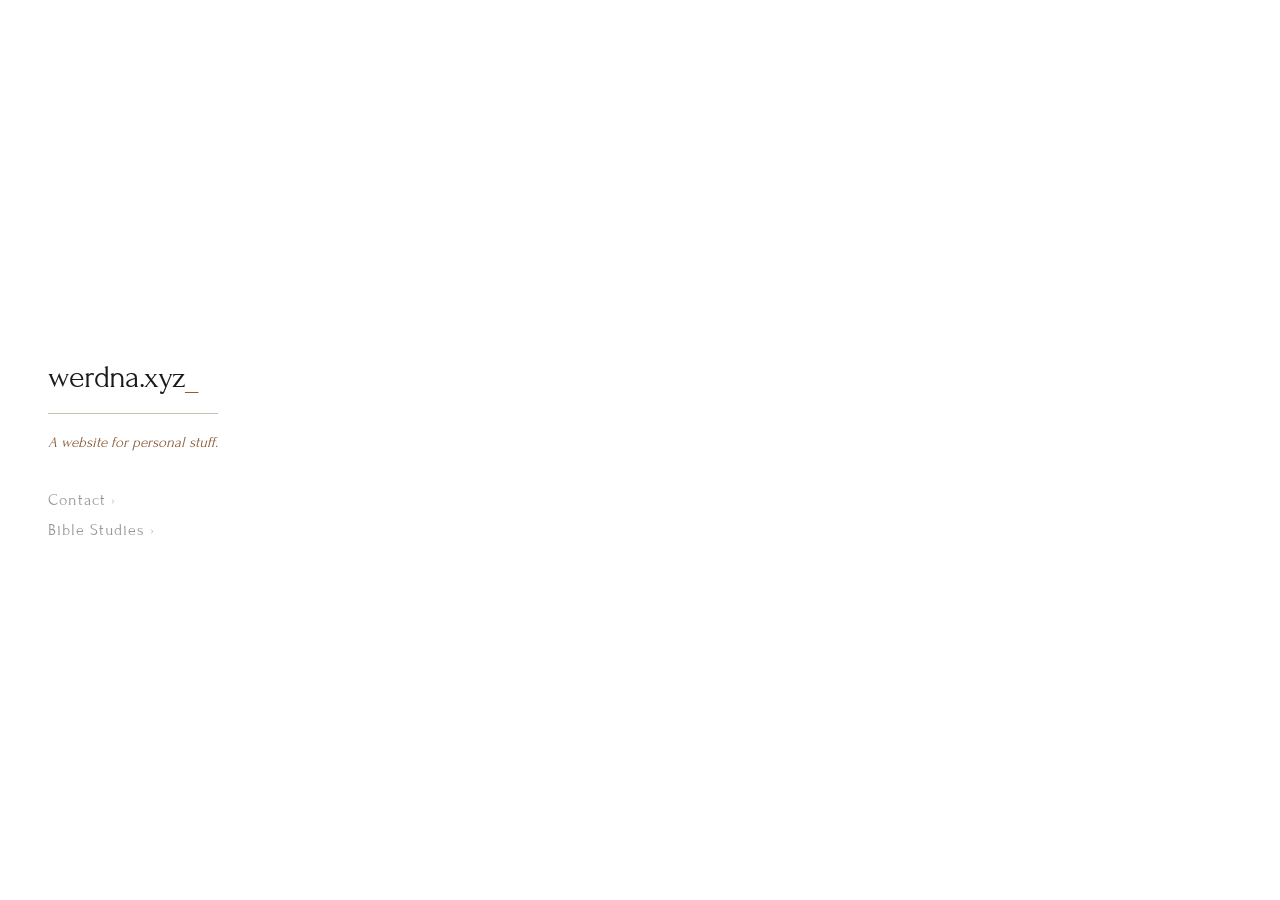
==== index.html @ e883db03 "mobile adjustment" ====
<!DOCTYPE html>
<html lang="en">
<head>
  <meta charset="UTF-8">
  <meta name="viewport" content="width=device-width, initial-scale=1.0">
  <title>Andrew Coulson</title>
  <style>
    @import url('https://fonts.googleapis.com/css2?family=Forum&display=swap');

    *, *::before, *::after {
      margin: 0;
      padding: 0;
      box-sizing: border-box;
    }

    :root {
      --fg: #1a1a1a;
      --muted: #c8c2b4;
      --accent: #8b5e3c;
    }

    body {
      background: #ffffff;
      color: var(--fg);
      font-family: 'Forum', Georgia, serif;
      font-weight: 300;
      height: 100svh;
      display: flex;
      align-items: stretch;
    }

    .photo {
      flex-shrink: 0;
      height: 100svh;
    }

    .photo img {
      height: 100%;
      width: auto;
      display: block;
    }

    main {
      display: flex;
      flex-direction: column;
      justify-content: center;
      padding: 3rem;
      animation: appear 0.5s ease both;
    }

    @keyframes appear {
      from { opacity: 0; transform: translateY(6px); }
      to   { opacity: 1; transform: translateY(0); }
    }

    h1 {
      font-size: clamp(1.6rem, 2.5vw, 2.25rem);
      font-weight: 300;
      letter-spacing: -0.03em;
      line-height: 1;
      margin-bottom: 1.25rem;
    }

    h1::after {
      content: '_';
      color: var(--accent);
      animation: blink 1.1s step-end infinite;
    }

    @keyframes blink {
      0%, 100% { opacity: 1; }
      50%       { opacity: 0; }
    }

    hr {
      border: none;
      border-top: 1px solid var(--muted);
      margin-bottom: 1.25rem;
    }

    .tagline {
      font-size: 0.95rem;
      font-style: italic;
      color: var(--accent);
      margin-bottom: 2.5rem;
    }

    .nav {
      display: flex;
      flex-direction: column;
      gap: 0.75rem;
    }

    .nav-item {
      position: relative;
    }

    .nav-label {
      font-size: 1rem;
      letter-spacing: 0.06em;
      opacity: 0.45;
      cursor: default;
      transition: opacity 0.15s;
      display: flex;
      align-items: center;
      gap: 0.35rem;
    }

    .nav-label::after {
      content: '›';
      color: var(--accent);
      font-size: 1rem;
      line-height: 1;
    }

    .nav-item:hover .nav-label {
      opacity: 1;
    }

    .flyout {
      position: absolute;
      left: calc(100% + 1rem);
      top: 0;
      transform: translateX(-4px);
      list-style: none;
      display: flex;
      flex-direction: column;
      gap: 0.5rem;
      white-space: nowrap;
      opacity: 0;
      pointer-events: none;
      transition: opacity 0.15s, transform 0.15s;
    }

    .nav-item:hover .flyout {
      opacity: 1;
      pointer-events: auto;
      transform: translateX(0);
    }

    .flyout a {
      color: var(--fg);
      text-decoration: none;
      font-size: 0.95rem;
      letter-spacing: 0.04em;
      opacity: 0.4;
      transition: opacity 0.15s;
    }

    .flyout a:hover {
      opacity: 1;
    }

    @media (max-width: 640px) {
      body { flex-direction: column; height: auto; }
      .photo { height: 60svw; width: 100%; }
      .photo img { width: 100%; height: 100%; object-fit: cover; object-position: top; }
      main { padding: 2.5rem 2rem; }
    }
  </style>
</head>
<body>
  <div class="photo">
    <img src="home.jpg" alt="">
  </div>
  <main>
    <h1>werdna.xyz</h1>
    <hr>
    <p class="tagline">A website for personal stuff.</p>
    <div class="nav">
      <div class="nav-item">
        <span class="nav-label">Contact</span>
        <ul class="flyout">
          <li><a href="mailto:andrew@werdna.xyz">email</a></li>
        </ul>
      </div>
      <div class="nav-item">
        <span class="nav-label">Bible Studies</span>
        <ul class="flyout">
          <li><a href="#">Matthew</a></li>
        </ul>
      </div>
    </div>
  </main>
</body>
</html>
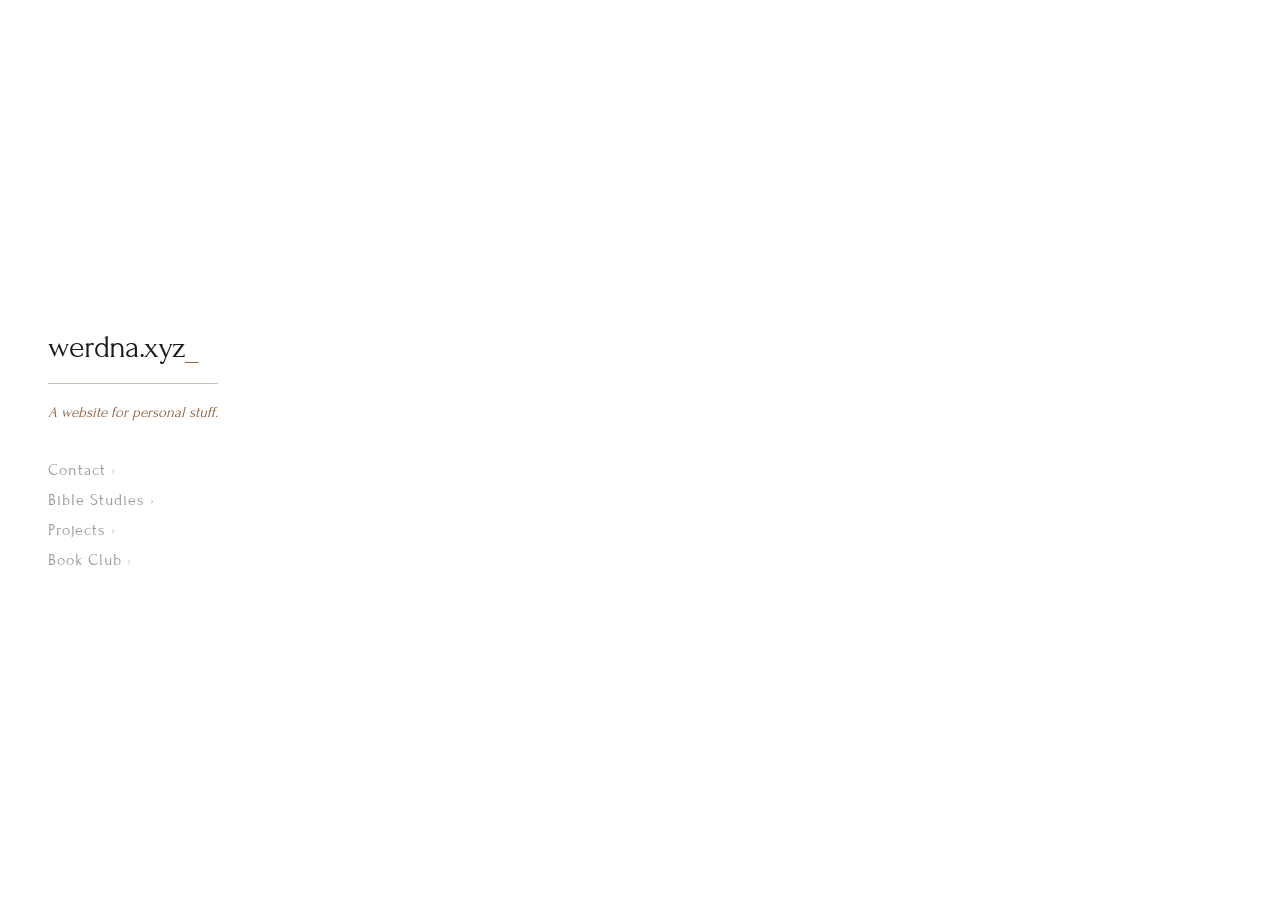
==== commit 21daaaf9: "added pages" ====
--- a/index.html
+++ b/index.html
@@ -4,160 +4,7 @@
   <meta charset="UTF-8">
   <meta name="viewport" content="width=device-width, initial-scale=1.0">
   <title>Andrew Coulson</title>
-  <style>
-    @import url('https://fonts.googleapis.com/css2?family=Forum&display=swap');
-
-    *, *::before, *::after {
-      margin: 0;
-      padding: 0;
-      box-sizing: border-box;
-    }
-
-    :root {
-      --fg: #1a1a1a;
-      --muted: #c8c2b4;
-      --accent: #8b5e3c;
-    }
-
-    body {
-      background: #ffffff;
-      color: var(--fg);
-      font-family: 'Forum', Georgia, serif;
-      font-weight: 300;
-      height: 100svh;
-      display: flex;
-      align-items: stretch;
-    }
-
-    .photo {
-      flex-shrink: 0;
-      height: 100svh;
-    }
-
-    .photo img {
-      height: 100%;
-      width: auto;
-      display: block;
-    }
-
-    main {
-      display: flex;
-      flex-direction: column;
-      justify-content: center;
-      padding: 3rem;
-      animation: appear 0.5s ease both;
-    }
-
-    @keyframes appear {
-      from { opacity: 0; transform: translateY(6px); }
-      to   { opacity: 1; transform: translateY(0); }
-    }
-
-    h1 {
-      font-size: clamp(1.6rem, 2.5vw, 2.25rem);
-      font-weight: 300;
-      letter-spacing: -0.03em;
-      line-height: 1;
-      margin-bottom: 1.25rem;
-    }
-
-    h1::after {
-      content: '_';
-      color: var(--accent);
-      animation: blink 1.1s step-end infinite;
-    }
-
-    @keyframes blink {
-      0%, 100% { opacity: 1; }
-      50%       { opacity: 0; }
-    }
-
-    hr {
-      border: none;
-      border-top: 1px solid var(--muted);
-      margin-bottom: 1.25rem;
-    }
-
-    .tagline {
-      font-size: 0.95rem;
-      font-style: italic;
-      color: var(--accent);
-      margin-bottom: 2.5rem;
-    }
-
-    .nav {
-      display: flex;
-      flex-direction: column;
-      gap: 0.75rem;
-    }
-
-    .nav-item {
-      position: relative;
-    }
-
-    .nav-label {
-      font-size: 1rem;
-      letter-spacing: 0.06em;
-      opacity: 0.45;
-      cursor: default;
-      transition: opacity 0.15s;
-      display: flex;
-      align-items: center;
-      gap: 0.35rem;
-    }
-
-    .nav-label::after {
-      content: '›';
-      color: var(--accent);
-      font-size: 1rem;
-      line-height: 1;
-    }
-
-    .nav-item:hover .nav-label {
-      opacity: 1;
-    }
-
-    .flyout {
-      position: absolute;
-      left: calc(100% + 1rem);
-      top: 0;
-      transform: translateX(-4px);
-      list-style: none;
-      display: flex;
-      flex-direction: column;
-      gap: 0.5rem;
-      white-space: nowrap;
-      opacity: 0;
-      pointer-events: none;
-      transition: opacity 0.15s, transform 0.15s;
-    }
-
-    .nav-item:hover .flyout {
-      opacity: 1;
-      pointer-events: auto;
-      transform: translateX(0);
-    }
-
-    .flyout a {
-      color: var(--fg);
-      text-decoration: none;
-      font-size: 0.95rem;
-      letter-spacing: 0.04em;
-      opacity: 0.4;
-      transition: opacity 0.15s;
-    }
-
-    .flyout a:hover {
-      opacity: 1;
-    }
-
-    @media (max-width: 640px) {
-      body { flex-direction: column; height: auto; }
-      .photo { height: 60svw; width: 100%; }
-      .photo img { width: 100%; height: 100%; object-fit: cover; object-position: top; }
-      main { padding: 2.5rem 2rem; }
-    }
-  </style>
+  <link rel="stylesheet" href="style.css">
 </head>
 <body>
   <div class="photo">
@@ -175,10 +22,19 @@
         </ul>
       </div>
       <div class="nav-item">
-        <span class="nav-label">Bible Studies</span>
+        <a href="bible-studies/index.html" class="nav-label">Bible Studies</a>
         <ul class="flyout">
-          <li><a href="#">Matthew</a></li>
+          <li><a href="bible-studies/matthew.html">Matthew</a></li>
         </ul>
+      </div>
+      <div class="nav-item">
+        <a href="projects/index.html" class="nav-label">Projects</a>
+        <ul class="flyout">
+          <li><a href="https://andrewcoul.github.io/Holy-Rosary-OCIA/">Holy Rosary OCIA</a></li>
+        </ul>
+      </div>
+      <div class="nav-item">
+        <a href="book-club/index.html" class="nav-label">Book Club</a>
       </div>
     </div>
   </main>
--- a/style.css
+++ b/style.css
@@ -0,0 +1,159 @@
+@import url('https://fonts.googleapis.com/css2?family=Forum&display=swap');
+
+*, *::before, *::after {
+  margin: 0;
+  padding: 0;
+  box-sizing: border-box;
+}
+
+a:visited {
+  color: inherit;
+}
+
+:root {
+  --fg: #1a1a1a;
+  --muted: #c8c2b4;
+  --accent: #8b5e3c;
+}
+
+body {
+  background: #ffffff;
+  color: var(--fg);
+  font-family: 'Forum', Georgia, serif;
+  font-weight: 300;
+  height: 100svh;
+  display: flex;
+  align-items: stretch;
+}
+
+.photo {
+  flex-shrink: 0;
+  height: 100svh;
+}
+
+.photo img {
+  height: 100%;
+  width: auto;
+  display: block;
+}
+
+main {
+  display: flex;
+  flex-direction: column;
+  justify-content: center;
+  padding: 3rem;
+  animation: appear 0.5s ease both;
+}
+
+@keyframes appear {
+  from { opacity: 0; transform: translateY(6px); }
+  to   { opacity: 1; transform: translateY(0); }
+}
+
+h1 {
+  font-size: clamp(1.6rem, 2.5vw, 2.25rem);
+  font-weight: 300;
+  letter-spacing: -0.03em;
+  line-height: 1;
+  margin-bottom: 1.25rem;
+}
+
+h1::after {
+  content: '_';
+  color: var(--accent);
+  animation: blink 1.1s step-end infinite;
+}
+
+@keyframes blink {
+  0%, 100% { opacity: 1; }
+  50%       { opacity: 0; }
+}
+
+hr {
+  border: none;
+  border-top: 1px solid var(--muted);
+  margin-bottom: 1.25rem;
+}
+
+.tagline {
+  font-size: 0.95rem;
+  font-style: italic;
+  color: var(--accent);
+  margin-bottom: 2.5rem;
+}
+
+.nav {
+  display: flex;
+  flex-direction: column;
+  gap: 0.75rem;
+}
+
+.nav-item {
+  position: relative;
+}
+
+.nav-label {
+  font-size: 1rem;
+  letter-spacing: 0.06em;
+  opacity: 0.45;
+  cursor: pointer;
+  transition: opacity 0.15s;
+  display: flex;
+  align-items: center;
+  gap: 0.35rem;
+  color: var(--fg);
+  text-decoration: none;
+}
+
+.nav-label::after {
+  content: '›';
+  color: var(--accent);
+  font-size: 1rem;
+  line-height: 1;
+}
+
+.nav-item:hover .nav-label {
+  opacity: 1;
+}
+
+.flyout {
+  position: absolute;
+  left: 100%;
+  top: 0;
+  padding-left: 0.75rem;
+  transform: translateX(-2px);
+  list-style: none;
+  display: flex;
+  flex-direction: column;
+  gap: 0.5rem;
+  white-space: nowrap;
+  opacity: 0;
+  pointer-events: none;
+  transition: opacity 0.15s, transform 0.15s;
+}
+
+.nav-item:hover .flyout {
+  opacity: 1;
+  pointer-events: auto;
+  transform: translateX(0);
+}
+
+.flyout a {
+  color: var(--fg);
+  text-decoration: none;
+  font-size: 0.95rem;
+  letter-spacing: 0.04em;
+  opacity: 0.4;
+  transition: opacity 0.15s;
+}
+
+.flyout a:hover {
+  opacity: 1;
+}
+
+@media (max-width: 640px) {
+  body { flex-direction: column; height: auto; }
+  .photo { height: 60svw; width: 100%; }
+  .photo img { width: 100%; height: 100%; object-fit: cover; object-position: top; }
+  main { padding: 2.5rem 2rem; }
+}
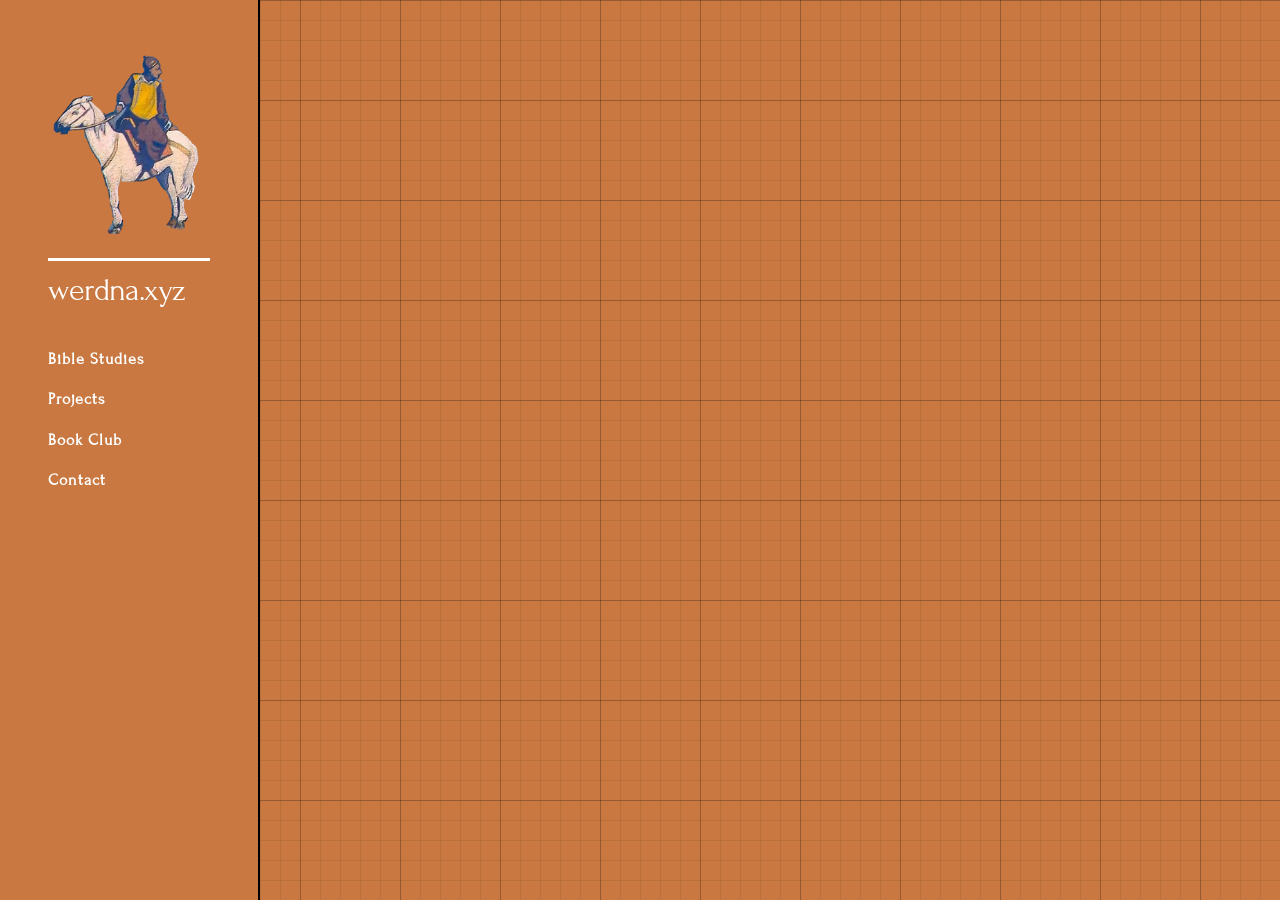
==== commit 78ca8465: "init redesign" ====
--- a/index.html
+++ b/index.html
@@ -7,36 +7,27 @@
   <link rel="stylesheet" href="style.css">
 </head>
 <body>
-  <div class="photo">
-    <img src="home.jpg" alt="">
-  </div>
   <main>
-    <h1>werdna.xyz</h1>
+    <div class="home-hero">
+      <a href="./"><img src="roerich.png" alt="" class="hero-img-main"></a>
+    </div>
     <hr>
-    <p class="tagline">A website for personal stuff.</p>
+    <h1><a href="./">werdna.xyz</a></h1>
     <div class="nav">
       <div class="nav-item">
-        <span class="nav-label">Contact</span>
-        <ul class="flyout">
-          <li><a href="mailto:andrew@werdna.xyz">email</a></li>
-        </ul>
-      </div>
-      <div class="nav-item">
         <a href="bible-studies/index.html" class="nav-label">Bible Studies</a>
-        <ul class="flyout">
-          <li><a href="bible-studies/matthew.html">Matthew</a></li>
-        </ul>
       </div>
       <div class="nav-item">
         <a href="projects/index.html" class="nav-label">Projects</a>
-        <ul class="flyout">
-          <li><a href="https://andrewcoul.github.io/Holy-Rosary-OCIA/">Holy Rosary OCIA</a></li>
-        </ul>
       </div>
       <div class="nav-item">
         <a href="book-club/index.html" class="nav-label">Book Club</a>
       </div>
+      <div class="nav-item">
+        <a href="contact/index.html" class="nav-label">Contact</a>
+      </div>
     </div>
   </main>
+<script src="nav.js"></script>
 </body>
 </html>
--- a/style.css
+++ b/style.css
@@ -11,13 +11,13 @@
 }
 
 :root {
-  --fg: #1a1a1a;
+  --fg: #ffffff;
   --muted: #c8c2b4;
   --accent: #8b5e3c;
 }
 
 body {
-  background: #ffffff;
+  background: #c87840;
   color: var(--fg);
   font-family: 'Forum', Georgia, serif;
   font-weight: 300;
@@ -26,21 +26,10 @@
   align-items: stretch;
 }
 
-.photo {
-  flex-shrink: 0;
-  height: 100svh;
-}
-
-.photo img {
-  height: 100%;
-  width: auto;
-  display: block;
-}
-
 main {
   display: flex;
   flex-direction: column;
-  justify-content: center;
+  justify-content: flex-start;
   padding: 3rem;
   animation: appear 0.5s ease both;
 }
@@ -56,36 +45,43 @@
   letter-spacing: -0.03em;
   line-height: 1;
   margin-bottom: 1.25rem;
-}
-
-h1::after {
-  content: '_';
-  color: var(--accent);
-  animation: blink 1.1s step-end infinite;
-}
-
-@keyframes blink {
-  0%, 100% { opacity: 1; }
-  50%       { opacity: 0; }
+  margin-top: 0.4rem;
 }
 
 hr {
   border: none;
-  border-top: 1px solid var(--muted);
-  margin-bottom: 1.25rem;
-}
-
-.tagline {
-  font-size: 0.95rem;
-  font-style: italic;
-  color: var(--accent);
-  margin-bottom: 2.5rem;
-}
+  border-top: 3px solid #fff;
+  margin-bottom: 0.4rem;
+}
+
+.home-hero a {
+  display: block;
+}
+
+h1 a {
+  color: inherit;
+  text-decoration: none;
+}
+
+.home-hero {
+  position: relative;
+  margin-bottom: 1.5rem;
+}
+
+.hero-img-main {
+  display: block;
+  width: 160px;
+  position: relative;
+  z-index: 2;
+}
+
+
 
 .nav {
   display: flex;
   flex-direction: column;
-  gap: 0.75rem;
+  gap: 1.4rem;
+  margin-top: 1.5rem;
 }
 
 .nav-item {
@@ -95,65 +91,156 @@
 .nav-label {
   font-size: 1rem;
   letter-spacing: 0.06em;
-  opacity: 0.45;
+  font-weight: 700;
   cursor: pointer;
-  transition: opacity 0.15s;
   display: flex;
   align-items: center;
   gap: 0.35rem;
-  color: var(--fg);
+  color: #fff;
   text-decoration: none;
 }
 
-.nav-label::after {
-  content: '›';
-  color: var(--accent);
-  font-size: 1rem;
-  line-height: 1;
-}
-
-.nav-item:hover .nav-label {
+.nav-label::before {
+  content: '>';
+  position: absolute;
+  left: -1rem;
+  opacity: 0;
+}
+
+.nav-label.active::before {
   opacity: 1;
 }
 
-.flyout {
-  position: absolute;
-  left: 100%;
-  top: 0;
-  padding-left: 0.75rem;
-  transform: translateX(-2px);
-  list-style: none;
-  display: flex;
-  flex-direction: column;
-  gap: 0.5rem;
-  white-space: nowrap;
-  opacity: 0;
-  pointer-events: none;
-  transition: opacity 0.15s, transform 0.15s;
-}
-
-.nav-item:hover .flyout {
-  opacity: 1;
-  pointer-events: auto;
-  transform: translateX(0);
-}
-
-.flyout a {
-  color: var(--fg);
+body:not(.subpage) {
+  background-color: #c87840;
+  background-image:
+    linear-gradient(rgba(0,0,0,0.2) 1px, transparent 1px),
+    linear-gradient(90deg, rgba(0,0,0,0.2) 1px, transparent 1px),
+    linear-gradient(rgba(0,0,0,0.07) 1px, transparent 1px),
+    linear-gradient(90deg, rgba(0,0,0,0.07) 1px, transparent 1px);
+  background-size: 100px 100px, 100px 100px, 20px 20px, 20px 20px;
+}
+
+body:not(.subpage) main {
+  width: 260px;
+  flex-shrink: 0;
+  border-right: 2px solid #000;
+  background: #c87840;
+}
+
+.site-nav {
+  background: #c87840;
+  flex-shrink: 0;
+  width: 260px;
+  min-height: 100svh;
+  padding: 3rem;
+  display: flex;
+  flex-direction: column;
+  border-right: 2px solid #000;
+}
+
+body.subpage {
+  background: #fff;
+}
+
+body.subpage main {
+  color: #1a1a1a;
+  justify-content: flex-start;
+}
+
+.entry {
+  display: flex;
+  flex-direction: column;
+  gap: 0.2rem;
+  padding: 3rem;
+}
+
+.entry a {
+  font-weight: 700;
+  font-size: 2.5rem;
+  color: #1a1a1a;
   text-decoration: none;
-  font-size: 0.95rem;
   letter-spacing: 0.04em;
-  opacity: 0.4;
-  transition: opacity 0.15s;
-}
-
-.flyout a:hover {
-  opacity: 1;
-}
+}
+
+.entry a:hover {
+  text-decoration: underline;
+}
+
+.entry span {
+  font-size: 1.1rem;
+  color: #888;
+}
+
+.hamburger {
+  display: none;
+  background: none;
+  border: none;
+  cursor: pointer;
+  padding: 0;
+  flex-direction: column;
+  gap: 6px;
+  position: fixed;
+  top: 1.25rem;
+  left: 1.25rem;
+  z-index: 101;
+}
+
+.hamburger span {
+  display: block;
+  width: 22px;
+  height: 2px;
+  background: #1a1a1a;
+  transition: transform 0.25s, opacity 0.25s;
+}
+
+.hamburger.open span:nth-child(1) { transform: translateY(8px) rotate(45deg); }
+.hamburger.open span:nth-child(2) { opacity: 0; }
+.hamburger.open span:nth-child(3) { transform: translateY(-8px) rotate(-45deg); }
+
+.nav-overlay {
+  display: none;
+  position: fixed;
+  inset: 0;
+  background: rgba(0,0,0,0.35);
+  z-index: 99;
+}
+.nav-overlay.open { display: block; }
 
 @media (max-width: 640px) {
   body { flex-direction: column; height: auto; }
-  .photo { height: 60svw; width: 100%; }
-  .photo img { width: 100%; height: 100%; object-fit: cover; object-position: top; }
   main { padding: 2.5rem 2rem; }
-}
+
+  body:not(.subpage) {
+    background: #c87840;
+  }
+
+  body:not(.subpage) main {
+    width: 100%;
+    border-right: none;
+    background: #c87840;
+  }
+
+  body.subpage .site-nav {
+    position: fixed;
+    top: 0;
+    left: 0;
+    width: 260px;
+    height: 100vh;
+    min-height: unset;
+    transform: translateX(-100%);
+    transition: transform 0.25s ease;
+    z-index: 100;
+  }
+
+  body.subpage .site-nav.open {
+    transform: translateX(0);
+  }
+
+  body.subpage main {
+    width: 100%;
+    padding-top: 4rem;
+  }
+
+  .hamburger { display: flex; }
+}
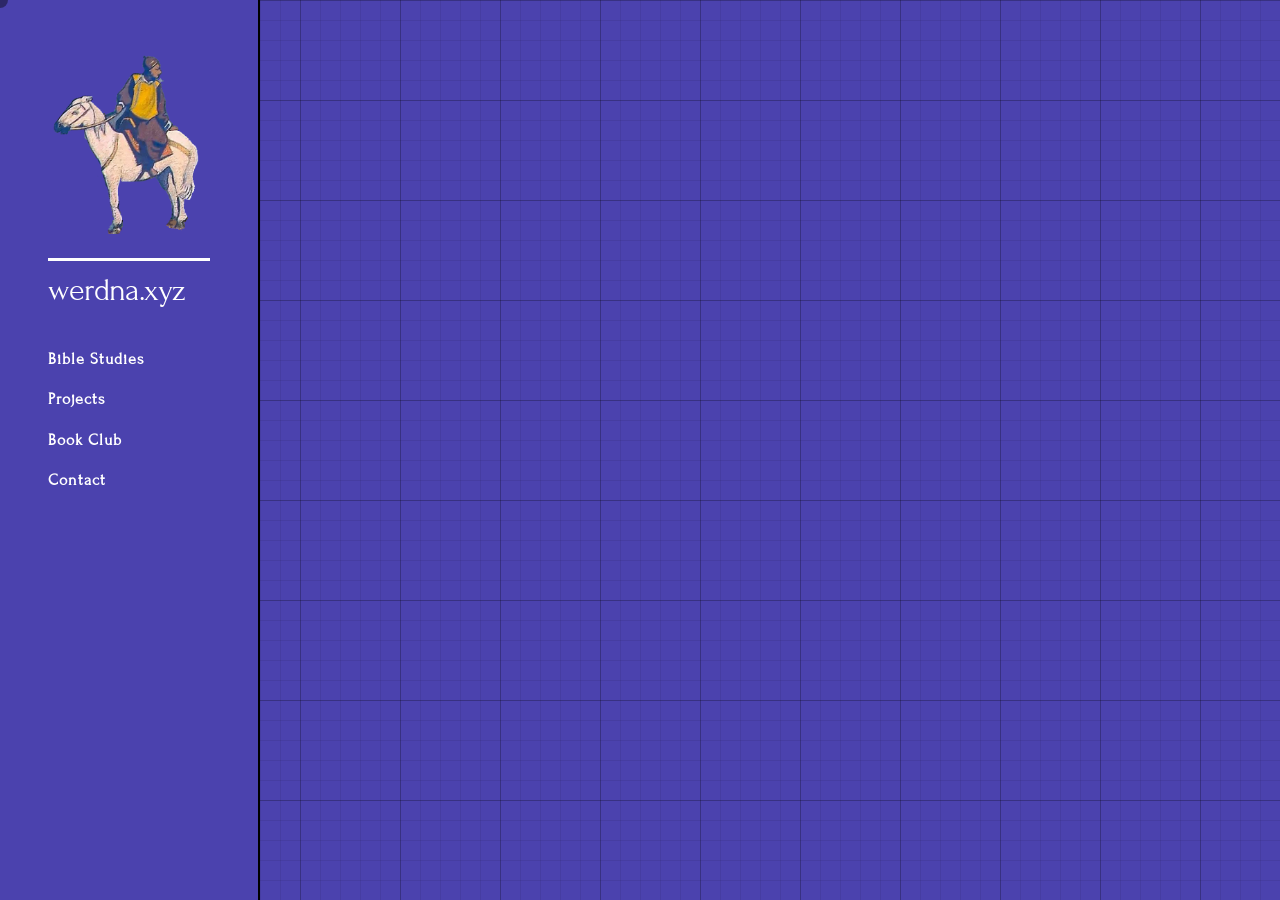
==== commit 6807c40d: "book club and style changes" ====
--- a/index.html
+++ b/index.html
@@ -3,7 +3,7 @@
 <head>
   <meta charset="UTF-8">
   <meta name="viewport" content="width=device-width, initial-scale=1.0">
-  <title>Andrew Coulson</title>
+  <title>werdna.xyz</title>
   <link rel="stylesheet" href="style.css">
 </head>
 <body>
--- a/style.css
+++ b/style.css
@@ -6,6 +6,19 @@
   box-sizing: border-box;
 }
 
+* { cursor: none !important; }
+
+#cursor {
+  position: fixed;
+  width: 16px;
+  height: 16px;
+  background: rgba(0, 0, 0, 0.4);
+  border-radius: 50%;
+  pointer-events: none;
+  transform: translate(-50%, -50%);
+  z-index: 9999;
+}
+
 a:visited {
   color: inherit;
 }
@@ -14,10 +27,11 @@
   --fg: #ffffff;
   --muted: #c8c2b4;
   --accent: #8b5e3c;
+  --bg: var(--bg);
 }
 
 body {
-  background: #c87840;
+  background: var(--bg);
   color: var(--fg);
   font-family: 'Forum', Georgia, serif;
   font-weight: 300;
@@ -112,7 +126,7 @@
 }
 
 body:not(.subpage) {
-  background-color: #c87840;
+  background-color: var(--bg);
   background-image:
     linear-gradient(rgba(0,0,0,0.2) 1px, transparent 1px),
     linear-gradient(90deg, rgba(0,0,0,0.2) 1px, transparent 1px),
@@ -125,11 +139,11 @@
   width: 260px;
   flex-shrink: 0;
   border-right: 2px solid #000;
-  background: #c87840;
+  background: var(--bg);
 }
 
 .site-nav {
-  background: #c87840;
+  background: var(--bg);
   flex-shrink: 0;
   width: 260px;
   min-height: 100svh;
@@ -212,13 +226,13 @@
   main { padding: 2.5rem 2rem; }
 
   body:not(.subpage) {
-    background: #c87840;
+    background: var(--bg);
   }
 
   body:not(.subpage) main {
     width: 100%;
     border-right: none;
-    background: #c87840;
+    background: var(--bg);
   }
 
   body.subpage .site-nav {
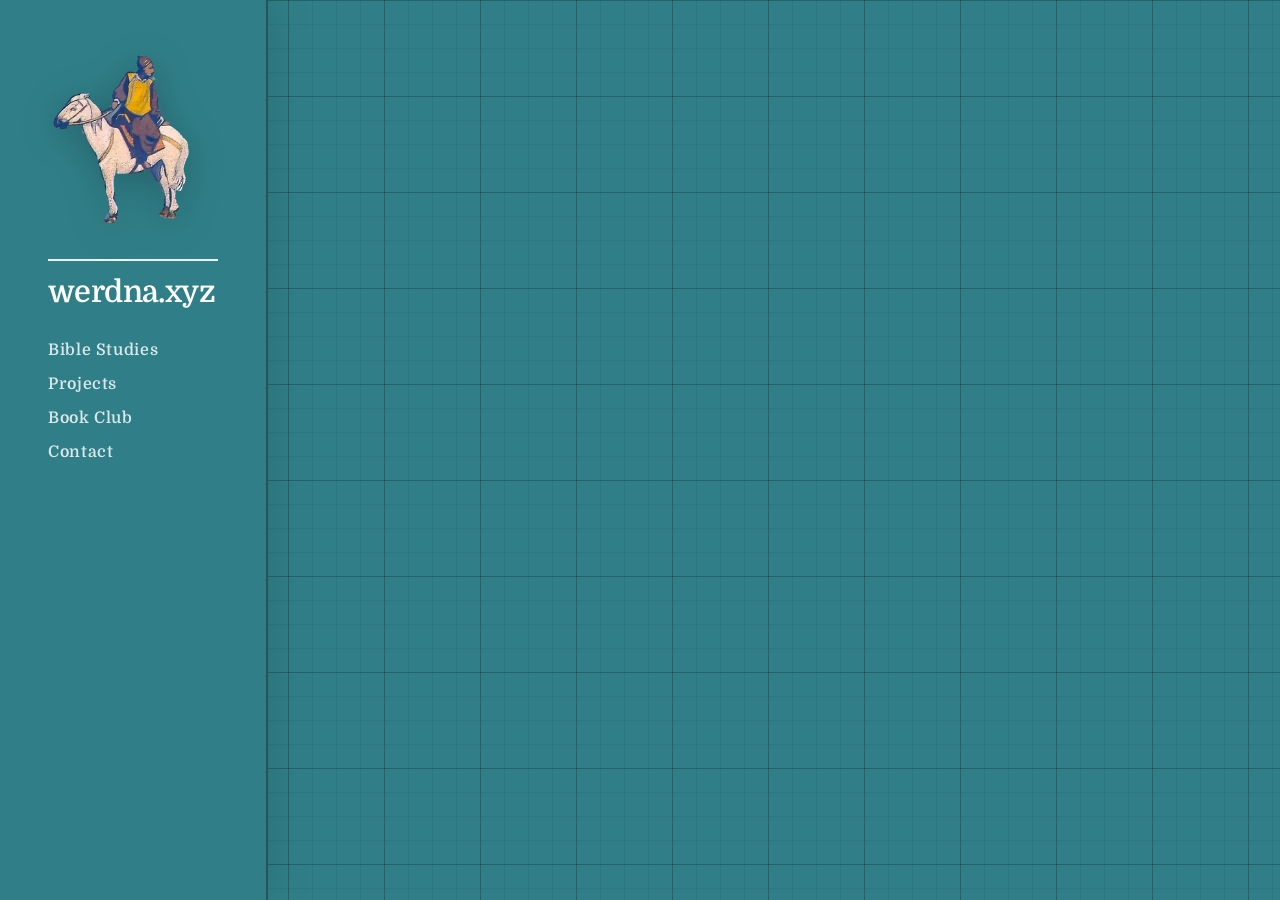
==== commit 39c79525: "redesign" ====
--- a/index.html
+++ b/index.html
@@ -9,7 +9,7 @@
 <body>
   <main>
     <div class="home-hero">
-      <a href="./"><img src="roerich.png" alt="" class="hero-img-main"></a>
+      <a href="./" aria-label="werdna.xyz — home"><img src="roerich.png" alt="" class="hero-img-main"></a>
     </div>
     <hr>
     <h1><a href="./">werdna.xyz</a></h1>
--- a/style.css
+++ b/style.css
@@ -1,260 +1,459 @@
-@import url('https://fonts.googleapis.com/css2?family=Forum&display=swap');
-
-*, *::before, *::after {
-  margin: 0;
-  padding: 0;
-  box-sizing: border-box;
-}
-
+/* ============================================================
+   werdna.xyz — shared styles
+   Editorial / literary. Domine serif, warm earth palette.
+   Used by: home, section indexes (bible-studies, projects,
+   book-club, contact). Reading pages are self-contained.
+   ============================================================ */
+
+@import url('https://fonts.googleapis.com/css2?family=Domine:wght@400..700&display=swap');
+
+/* ---------- reset ---------- */
+*, *::before, *::after { margin: 0; padding: 0; box-sizing: border-box; }
+
+/* ---------- design tokens ---------- */
+:root {
+  --font-serif: 'Domine', Georgia, 'Times New Roman', serif;
+
+  /* spacing — 8px rhythm */
+  --space-1: 0.25rem;
+  --space-2: 0.5rem;
+  --space-3: 0.75rem;
+  --space-4: 1rem;
+  --space-6: 1.5rem;
+  --space-8: 2rem;
+  --space-12: 3rem;
+  --space-16: 4rem;
+
+  /* type scale */
+  --text-xs:  0.78rem;
+  --text-sm:  0.9rem;
+  --text-base: 1rem;
+  --text-lg:  1.125rem;
+
+  /* light "paper" surfaces (subpage content) */
+  --ink:        #1c1814;   /* warm near-black */
+  --ink-soft:   #6b655c;   /* muted warm gray — ≥4.5:1 on paper */
+  --paper:      #faf8f4;   /* warm off-white */
+  --hairline:   #e6e0d5;
+  --accent:     #8b5e3c;   /* warm brown — brand */
+  --accent-ink: #6f4a2f;   /* darker accent for text on paper */
+
+  /* colored surfaces (home spine / subpage sidebar). --bg set by nav.js */
+  --fg:      #ffffff;
+  --fg-soft: rgba(255, 255, 255, 0.66);
+  --rule:    rgba(255, 255, 255, 0.9);
+
+  --sidebar-w: 268px;
+  --measure: 40rem;        /* reading line length */
+  --ease: cubic-bezier(0.2, 0.6, 0.2, 1);
+}
+
+/* ---------- custom cursor ---------- */
 * { cursor: none !important; }
-
+@media (pointer: coarse) {
+  #cursor { display: none; }
+  * { cursor: auto !important; }
+}
 #cursor {
   position: fixed;
-  width: 16px;
-  height: 16px;
-  background: rgba(0, 0, 0, 0.4);
+  top: 0; left: 0;
+  width: 14px; height: 14px;
+  margin: -7px 0 0 -7px;
+  background: rgba(0, 0, 0, 0.28);
+  border: 1px solid rgba(0, 0, 0, 0.32);
   border-radius: 50%;
   pointer-events: none;
-  transform: translate(-50%, -50%);
   z-index: 9999;
-}
-
-a:visited {
-  color: inherit;
-}
-
-:root {
-  --fg: #ffffff;
-  --muted: #c8c2b4;
-  --accent: #8b5e3c;
-  --bg: var(--bg);
-}
-
+  transition: width 0.18s var(--ease), height 0.18s var(--ease),
+              margin 0.18s var(--ease), background 0.18s var(--ease);
+}
+#cursor.is-hover {
+  width: 30px; height: 30px;
+  margin: -15px 0 0 -15px;
+  background: rgba(0, 0, 0, 0.12);
+}
+
+/* ---------- base ---------- */
+html { -webkit-text-size-adjust: 100%; }
 body {
-  background: var(--bg);
+  font-family: var(--font-serif);
+  font-weight: 400;
   color: var(--fg);
-  font-family: 'Forum', Georgia, serif;
-  font-weight: 300;
-  height: 100svh;
+  background: var(--bg, #2b2b2b);
+  min-height: 100svh;
   display: flex;
   align-items: stretch;
-}
-
+  text-rendering: optimizeLegibility;
+  -webkit-font-smoothing: antialiased;
+}
+
+a, a:visited { color: inherit; }
+
+:focus-visible {
+  outline: 2px solid currentColor;
+  outline-offset: 3px;
+  border-radius: 2px;
+}
+
+/* ============================================================
+   HOME — narrow colored "spine" column over a grid field
+   ============================================================ */
 main {
   display: flex;
   flex-direction: column;
-  justify-content: flex-start;
-  padding: 3rem;
-  animation: appear 0.5s ease both;
+  padding: var(--space-12);
+  animation: appear 0.6s var(--ease) both;
 }
 
 @keyframes appear {
-  from { opacity: 0; transform: translateY(6px); }
+  from { opacity: 0; transform: translateY(8px); }
   to   { opacity: 1; transform: translateY(0); }
 }
 
-h1 {
-  font-size: clamp(1.6rem, 2.5vw, 2.25rem);
-  font-weight: 300;
-  letter-spacing: -0.03em;
-  line-height: 1;
-  margin-bottom: 1.25rem;
-  margin-top: 0.4rem;
+.home-hero { margin-bottom: var(--space-6); }
+.home-hero a { display: inline-block; line-height: 0; }
+.hero-img-main {
+  display: block;
+  width: 150px;
+  max-width: 100%;
+  filter: drop-shadow(0 6px 18px rgba(0, 0, 0, 0.22));
 }
 
 hr {
   border: none;
-  border-top: 3px solid #fff;
-  margin-bottom: 0.4rem;
-}
-
-.home-hero a {
-  display: block;
-}
-
-h1 a {
-  color: inherit;
-  text-decoration: none;
-}
-
-.home-hero {
-  position: relative;
-  margin-bottom: 1.5rem;
-}
-
-.hero-img-main {
-  display: block;
-  width: 160px;
-  position: relative;
-  z-index: 2;
-}
-
-
-
+  border-top: 2px solid var(--rule);
+  margin: var(--space-2) 0 var(--space-4);
+}
+
+h1 {
+  font-size: clamp(1.5rem, 4vw, 1.9rem);
+  font-weight: 600;
+  letter-spacing: -0.02em;
+  line-height: 1.05;
+  margin-bottom: var(--space-6);
+}
+h1 a { text-decoration: none; }
+
+/* nav — shared by home column and subpage sidebar */
 .nav {
   display: flex;
   flex-direction: column;
-  gap: 1.4rem;
-  margin-top: 1.5rem;
-}
-
+  gap: var(--space-4);
+  margin-top: var(--space-2);
+}
 .nav-item {
   position: relative;
-}
+  animation: appear 0.5s var(--ease) both;
+}
+.nav-item:nth-child(1) { animation-delay: 0.06s; }
+.nav-item:nth-child(2) { animation-delay: 0.12s; }
+.nav-item:nth-child(3) { animation-delay: 0.18s; }
+.nav-item:nth-child(4) { animation-delay: 0.24s; }
 
 .nav-label {
-  font-size: 1rem;
-  letter-spacing: 0.06em;
-  font-weight: 700;
-  cursor: pointer;
-  display: flex;
+  position: relative;
+  display: inline-flex;
   align-items: center;
-  gap: 0.35rem;
-  color: #fff;
+  font-size: var(--text-base);
+  font-weight: 600;
+  letter-spacing: 0.04em;
+  color: var(--fg);
   text-decoration: none;
-}
-
+  opacity: 0.82;
+  transition: opacity 0.18s var(--ease), transform 0.18s var(--ease);
+}
 .nav-label::before {
-  content: '>';
+  content: '\203A';            /* › */
   position: absolute;
-  left: -1rem;
+  left: -1.1rem;
   opacity: 0;
-}
-
-.nav-label.active::before {
+  transform: translateX(-4px);
+  transition: opacity 0.18s var(--ease), transform 0.18s var(--ease);
+}
+.nav-label:hover,
+.nav-label:focus-visible {
   opacity: 1;
-}
-
+  transform: translateX(0.45rem);
+}
+.nav-label:hover::before,
+.nav-label:focus-visible::before,
+.nav-label.active::before { opacity: 1; transform: translateX(0); }
+.nav-label.active { opacity: 1; }
+
+/* home grid field */
 body:not(.subpage) {
-  background-color: var(--bg);
+  background-color: var(--bg, #2b2b2b);
   background-image:
-    linear-gradient(rgba(0,0,0,0.2) 1px, transparent 1px),
-    linear-gradient(90deg, rgba(0,0,0,0.2) 1px, transparent 1px),
-    linear-gradient(rgba(0,0,0,0.07) 1px, transparent 1px),
-    linear-gradient(90deg, rgba(0,0,0,0.07) 1px, transparent 1px);
-  background-size: 100px 100px, 100px 100px, 20px 20px, 20px 20px;
-}
-
+    linear-gradient(rgba(0, 0, 0, 0.18) 1px, transparent 1px),
+    linear-gradient(90deg, rgba(0, 0, 0, 0.18) 1px, transparent 1px),
+    linear-gradient(rgba(0, 0, 0, 0.06) 1px, transparent 1px),
+    linear-gradient(90deg, rgba(0, 0, 0, 0.06) 1px, transparent 1px);
+  background-size: 96px 96px, 96px 96px, 24px 24px, 24px 24px;
+}
 body:not(.subpage) main {
-  width: 260px;
+  width: var(--sidebar-w);
   flex-shrink: 0;
-  border-right: 2px solid #000;
   background: var(--bg);
-}
-
+  border-right: 2px solid rgba(0, 0, 0, 0.32);
+  box-shadow: 0 0 44px rgba(0, 0, 0, 0.14);
+}
+
+/* ============================================================
+   SUBPAGE — paper content + colored sidebar
+   ============================================================ */
+body.subpage {
+  background: var(--paper);
+  color: var(--ink);
+}
 .site-nav {
-  background: var(--bg);
   flex-shrink: 0;
-  width: 260px;
+  width: var(--sidebar-w);
   min-height: 100svh;
-  padding: 3rem;
-  display: flex;
-  flex-direction: column;
-  border-right: 2px solid #000;
-}
-
-body.subpage {
-  background: #fff;
-}
-
+  padding: var(--space-12);
+  display: flex;
+  flex-direction: column;
+  background: var(--bg, #2b2b2b);
+  border-right: 2px solid rgba(0, 0, 0, 0.32);
+  color: var(--fg);
+}
 body.subpage main {
-  color: #1a1a1a;
-  justify-content: flex-start;
-}
-
+  color: var(--ink);
+  max-width: var(--measure);
+  padding: var(--space-12);
+}
+
+/* ---------- section index entries ---------- */
 .entry {
   display: flex;
   flex-direction: column;
-  gap: 0.2rem;
-  padding: 3rem;
-}
-
+  gap: var(--space-1);
+  padding-block: var(--space-6);
+  border-bottom: 1px solid var(--hairline);
+}
+.entry:first-of-type { padding-top: 0; }
 .entry a {
-  font-weight: 700;
-  font-size: 2.5rem;
-  color: #1a1a1a;
+  width: fit-content;
+  font-weight: 600;
+  font-size: clamp(1.6rem, 4vw, 2.2rem);
+  line-height: 1.1;
+  letter-spacing: -0.01em;
+  color: var(--ink);
   text-decoration: none;
-  letter-spacing: 0.04em;
-}
-
-.entry a:hover {
+  transition: color 0.18s var(--ease);
+}
+.entry a:hover,
+.entry a:focus-visible {
+  color: var(--accent-ink);
   text-decoration: underline;
-}
-
+  text-underline-offset: 4px;
+}
 .entry span {
-  font-size: 1.1rem;
-  color: #888;
-}
-
+  font-size: var(--text-xs);
+  letter-spacing: 0.1em;
+  text-transform: uppercase;
+  color: var(--ink-soft);
+}
+
+/* ---------- content pages (book club, contact) ---------- */
+.page-title {
+  font-size: clamp(1.8rem, 5vw, 2.6rem);
+  font-weight: 600;
+  letter-spacing: -0.02em;
+  line-height: 1.05;
+  margin-bottom: var(--space-6);
+}
+.prose { max-width: var(--measure); }
+.prose p {
+  font-size: var(--text-lg);
+  line-height: 1.75;
+  margin-bottom: var(--space-4);
+}
+.lead { font-size: var(--text-lg); line-height: 1.7; }
+.muted { color: var(--ink-soft); }
+
+.subhead {
+  font-size: var(--text-xs);
+  letter-spacing: 0.14em;
+  text-transform: uppercase;
+  font-weight: 600;
+  color: var(--ink-soft);
+  margin-bottom: var(--space-2);
+}
+
+/* social row */
+.social-row {
+  display: flex;
+  gap: var(--space-2);
+  align-items: center;
+  margin-bottom: var(--space-8);
+}
+.social-link {
+  display: inline-flex;
+  align-items: center;
+  justify-content: center;
+  width: 44px; height: 44px;
+  border-radius: 50%;
+  color: var(--ink);
+  transition: color 0.18s var(--ease), background 0.18s var(--ease),
+              transform 0.18s var(--ease);
+}
+.social-link:hover,
+.social-link:focus-visible {
+  color: var(--accent-ink);
+  background: rgba(0, 0, 0, 0.05);
+  transform: translateY(-2px);
+}
+
+/* "currently reading" */
+.reading-now {
+  font-size: var(--text-lg);
+  line-height: 1.6;
+  margin-bottom: var(--space-12);
+}
+.reading-now em { color: var(--accent-ink); font-style: italic; }
+
+/* book table */
+.table-wrap {
+  max-width: var(--measure);
+  overflow-x: auto;
+  -webkit-overflow-scrolling: touch;
+}
+.book-table {
+  border-collapse: collapse;
+  width: 100%;
+  font-size: var(--text-base);
+}
+.book-table th {
+  text-align: left;
+  font-size: var(--text-xs);
+  letter-spacing: 0.12em;
+  text-transform: uppercase;
+  font-weight: 600;
+  color: var(--ink-soft);
+  padding: 0 var(--space-6) var(--space-2) 0;
+  border-bottom: 2px solid var(--ink);
+}
+.book-table td {
+  padding: var(--space-3) var(--space-6) var(--space-3) 0;
+  border-bottom: 1px solid var(--hairline);
+  vertical-align: top;
+}
+.book-table tr:hover td { background: rgba(0, 0, 0, 0.025); }
+.book-table th:last-child,
+.book-table td:last-child {
+  padding-right: 0;
+  color: var(--ink-soft);
+  font-variant-numeric: tabular-nums;
+}
+
+/* contact list */
+.contact-list {
+  list-style: none;
+  display: flex;
+  flex-direction: column;
+  gap: var(--space-6);
+  margin-top: var(--space-8);
+}
+.contact-list .label {
+  display: block;
+  font-size: var(--text-xs);
+  letter-spacing: 0.12em;
+  text-transform: uppercase;
+  color: var(--ink-soft);
+  margin-bottom: var(--space-1);
+}
+.contact-list a {
+  font-size: var(--text-lg);
+  color: var(--accent-ink);
+  text-decoration: underline;
+  text-underline-offset: 3px;
+}
+
+/* ============================================================
+   Mobile sidebar toggle (created by nav.js on subpages)
+   ============================================================ */
 .hamburger {
   display: none;
-  background: none;
-  border: none;
-  cursor: pointer;
+  position: fixed;
+  top: var(--space-4);
+  left: var(--space-4);
+  z-index: 101;
+  flex-direction: column;
+  align-items: center;
+  justify-content: center;
+  gap: 5px;
+  width: 44px; height: 44px;
   padding: 0;
-  flex-direction: column;
-  gap: 6px;
-  position: fixed;
-  top: 1.25rem;
-  left: 1.25rem;
-  z-index: 101;
-}
-
+  background: var(--paper);
+  border: 1px solid var(--hairline);
+  border-radius: 8px;
+  box-shadow: 0 2px 8px rgba(0, 0, 0, 0.1);
+}
 .hamburger span {
   display: block;
-  width: 22px;
-  height: 2px;
-  background: #1a1a1a;
-  transition: transform 0.25s, opacity 0.25s;
-}
-
-.hamburger.open span:nth-child(1) { transform: translateY(8px) rotate(45deg); }
+  width: 20px; height: 2px;
+  background: var(--ink);
+  transition: transform 0.25s var(--ease), opacity 0.25s var(--ease);
+}
+.hamburger.open span:nth-child(1) { transform: translateY(7px) rotate(45deg); }
 .hamburger.open span:nth-child(2) { opacity: 0; }
-.hamburger.open span:nth-child(3) { transform: translateY(-8px) rotate(-45deg); }
+.hamburger.open span:nth-child(3) { transform: translateY(-7px) rotate(-45deg); }
 
 .nav-overlay {
   display: none;
   position: fixed;
   inset: 0;
-  background: rgba(0,0,0,0.35);
+  background: rgba(0, 0, 0, 0.4);
+  backdrop-filter: blur(2px);
   z-index: 99;
 }
 .nav-overlay.open { display: block; }
 
+/* ============================================================
+   Responsive
+   ============================================================ */
 @media (max-width: 640px) {
-  body { flex-direction: column; height: auto; }
-  main { padding: 2.5rem 2rem; }
+  body { flex-direction: column; align-items: stretch; height: auto; }
+  main { padding: var(--space-8) var(--space-6); }
 
   body:not(.subpage) {
-    background: var(--bg);
+    background-size: 72px 72px, 72px 72px, 24px 24px, 24px 24px;
   }
-
   body:not(.subpage) main {
     width: 100%;
+    min-height: 100svh;
     border-right: none;
-    background: var(--bg);
+    box-shadow: none;
   }
 
   body.subpage .site-nav {
     position: fixed;
-    top: 0;
-    left: 0;
-    width: 260px;
-    height: 100vh;
-    min-height: unset;
+    top: 0; left: 0;
+    width: min(80vw, 300px);
+    height: 100svh;
     transform: translateX(-100%);
-    transition: transform 0.25s ease;
+    transition: transform 0.28s var(--ease);
     z-index: 100;
   }
-
-  body.subpage .site-nav.open {
-    transform: translateX(0);
+  body.subpage .site-nav.open { transform: translateX(0); }
+  body.subpage main { width: 100%; padding-top: 4.5rem; }
+
+  .hamburger { display: flex; }
+
+  /* keep the reading list compact so it fits narrow screens */
+  .book-table { font-size: var(--text-sm); table-layout: fixed; }
+  .book-table th,
+  .book-table td { padding-right: var(--space-3); overflow-wrap: break-word; }
+  .book-table th:nth-child(1), .book-table td:nth-child(1) { width: 48%; }
+  .book-table th:nth-child(2), .book-table td:nth-child(2) { width: 36%; }
+  .book-table th:nth-child(3), .book-table td:nth-child(3) { width: 16%; }
+}
+
+@media (prefers-reduced-motion: reduce) {
+  *, *::before, *::after {
+    animation-duration: 0.001ms !important;
+    animation-iteration-count: 1 !important;
+    transition-duration: 0.001ms !important;
+    scroll-behavior: auto !important;
   }
-
-  body.subpage main {
-    width: 100%;
-    padding-top: 4rem;
-  }
-
-  .hamburger { display: flex; }
-}
+}
